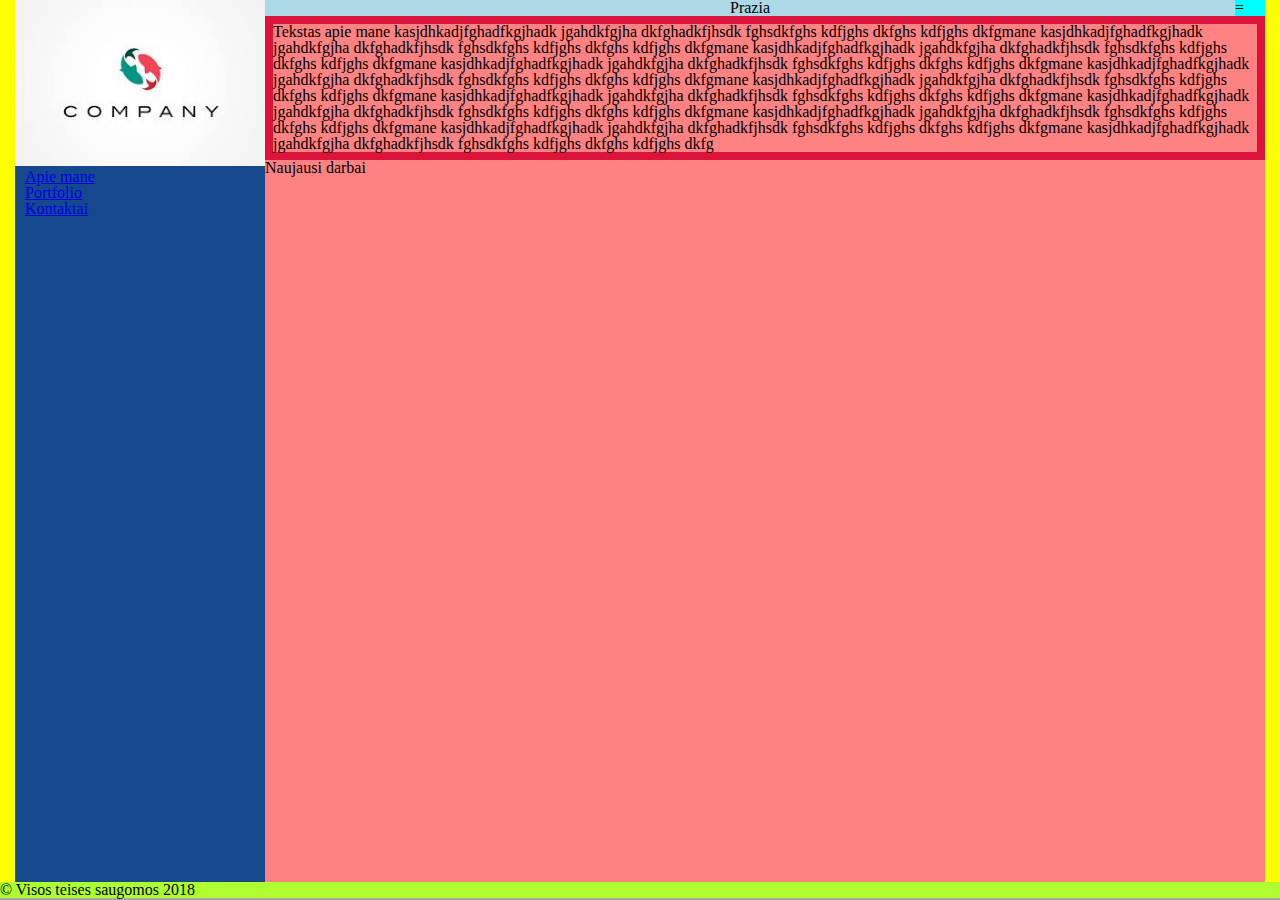
==== index.html @ 79f21406 "first commit" ====
<!DOCTYPE html>
<html>
<head>
    <title>Pirmasis psl</title>
    <meta charset="UTF-8"/>

    <link rel="stylesheet" href="css/reset.css">
    <link rel="stylesheet" href="css/styles.css">
    <link rel="stylesheet" href="css/Layout.css">


</head>
<body>

<div class="main">
    <div class="sidebar">
        <img src="logo.jpg" alt="Logo"/>
        <div class="meniu">
            <ul>
                <li class="elem"><a href="index.html">Apie mane</a></li>
                <li class="elem"><a href="portfolio.html">Portfolio</a></li>
                <li class="elem"><a href="contacts.html">Kontaktai</a></li>
            </ul>
        </div>
    </div>
    <div class="rightSide">
        <header>
            <div class="title">Prazia</div>
            <div class="burger btn">=</div>
        </header>
        <article>
            <p>
                Tekstas apie mane kasjdhkadjfghadfkgjhadk jgahdkfgjha dkfghadkfjhsdk fghsdkfghs kdfjghs dkfghs kdfjghs
                dkfgmane kasjdhkadjfghadfkgjhadk jgahdkfgjha dkfghadkfjhsdk fghsdkfghs kdfjghs dkfghs kdfjghs dkfgmane
                kasjdhkadjfghadfkgjhadk jgahdkfgjha dkfghadkfjhsdk fghsdkfghs kdfjghs dkfghs kdfjghs dkfgmane
                kasjdhkadjfghadfkgjhadk
                jgahdkfgjha dkfghadkfjhsdk fghsdkfghs kdfjghs dkfghs kdfjghs dkfgmane kasjdhkadjfghadfkgjhadk
                jgahdkfgjha
                dkfghadkfjhsdk fghsdkfghs kdfjghs dkfghs kdfjghs dkfgmane kasjdhkadjfghadfkgjhadk jgahdkfgjha
                dkfghadkfjhsdk
                fghsdkfghs kdfjghs dkfghs kdfjghs dkfgmane kasjdhkadjfghadfkgjhadk jgahdkfgjha dkfghadkfjhsdk fghsdkfghs
                kdfjghs dkfghs kdfjghs dkfgmane kasjdhkadjfghadfkgjhadk jgahdkfgjha dkfghadkfjhsdk fghsdkfghs kdfjghs
                dkfghs
                kdfjghs dkfgmane kasjdhkadjfghadfkgjhadk jgahdkfgjha dkfghadkfjhsdk fghsdkfghs kdfjghs dkfghs kdfjghs
                dkfgmane
                kasjdhkadjfghadfkgjhadk jgahdkfgjha dkfghadkfjhsdk fghsdkfghs kdfjghs dkfghs kdfjghs dkfgmane
                kasjdhkadjfghadfkgjhadk
                jgahdkfgjha dkfghadkfjhsdk fghsdkfghs kdfjghs dkfghs kdfjghs dkfg</p>
        </article>
        <div class="latestWork">
            <div class="divider">
                <div>Naujausi darbai</div>
            </div>
            <div class="content">
                <ul>
                    <li class="work"><img src="" alt=""></li>
                    <li class="work"><img src="" alt=""></li>
                    <li class="work"><img src="" alt=""></li>
                </ul>
            </div>
        </div>

    </div>

</div>
<div class="footer">
    &copy; Visos teises saugomos 2018
</div>


</body>
</html>
---- css/styles.css ----
div.rightSide header div.title {
    background: lightblue;
    text-align: center;


}

div.rightSide article p {
    border-style: solid;
    border-width: 8px;
    border-color: crimson;

}

div.rightSide article div{
    position: static;
}


div.rightSide article div div{
 position: relative;
}

div.rightSide article div div div{
 position: absolute;
}

div.sidebar img {width: 100%;}

div.rightSide header div.burger {
    background: aqua;
}

div.footer {
    background: greenyellow;
    /*width: 100%;*/
}

div.main div.sidebar div.meniu ul {
    margin-left: 4%;
}
---- css/Layout.css ----
.sidebar {
    width: 20%;
   /* float: left;*/
    background: #15488c;
    align-self: stretch;
    margin-left: 15px;
    margin-bottom: fill;

}

.rightSide {
   /* float: right;*/
    background: #ff8282;
    width: 80%;
    align-self: stretch;
    height: 100%;
    margin-right: 15px;
}

div.rightSide header div.title {
    width: 97%;
    float: left}

div.rightSide header div.burger {
    width: 3%;

    float: right;
}

div.rightSide article {
    float: right;



 }

 div.main {
     display: flex;
     height: 100%;
     background: yellow;


 }
 body {
     height: 100%;
     background: darkgray}

 html {
     height: 98%;
 }

 div.footer {
     width: 100%;
 }
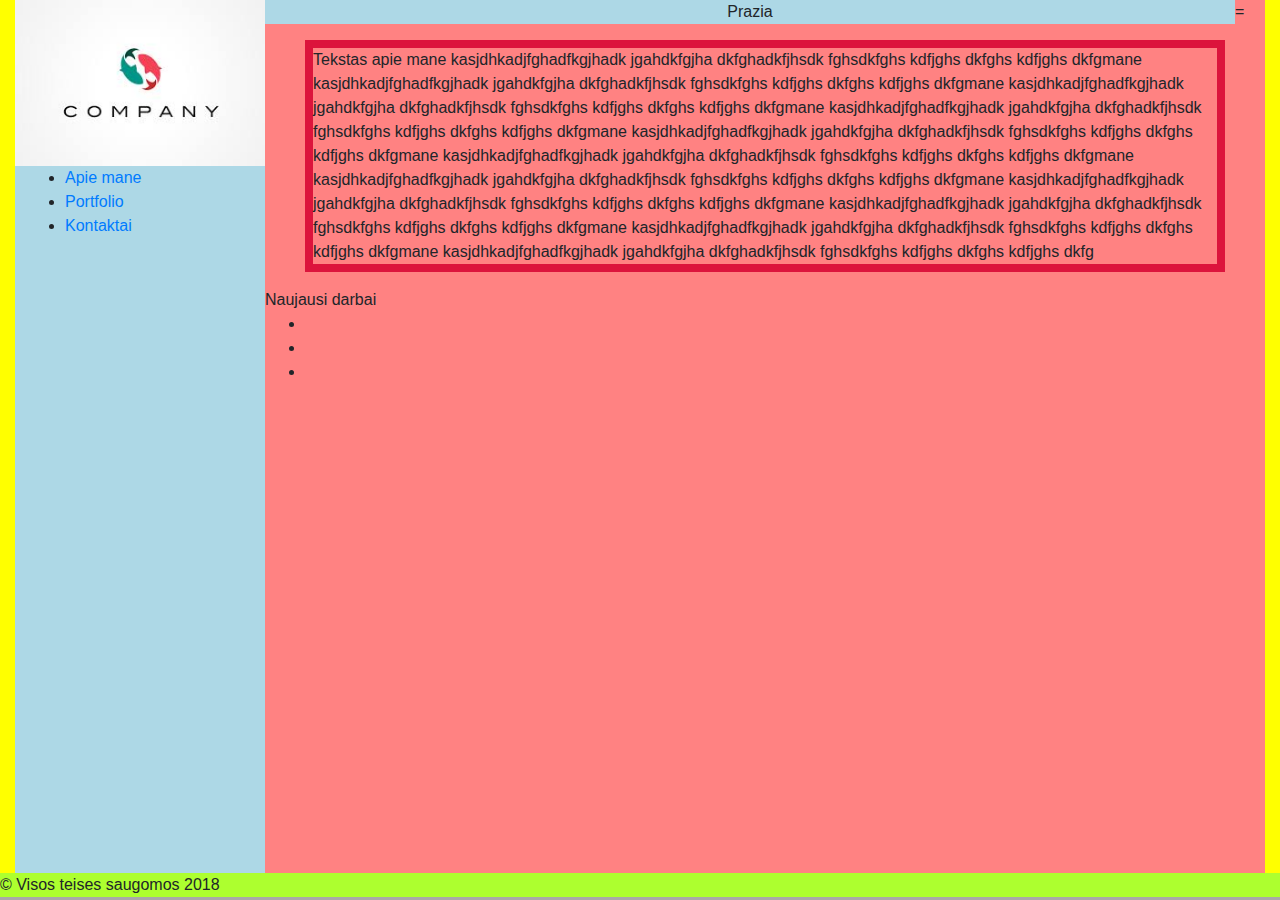
==== commit ea5e15d8: "second" ====
--- a/index.html
+++ b/index.html
@@ -4,9 +4,11 @@
     <title>Pirmasis psl</title>
     <meta charset="UTF-8"/>
 
-    <link rel="stylesheet" href="css/reset.css">
+    <link rel="stylesheet" href="css/bootstrap.css">
     <link rel="stylesheet" href="css/styles.css">
     <link rel="stylesheet" href="css/Layout.css">
+    <link rel="stylesheet" href="css/animacija.css">
+
 
 
 </head>
@@ -19,14 +21,14 @@
             <ul>
                 <li class="elem"><a href="index.html">Apie mane</a></li>
                 <li class="elem"><a href="portfolio.html">Portfolio</a></li>
-                <li class="elem"><a href="contacts.html">Kontaktai</a></li>
+                <li class="elem"><a href="Contacts.html">Kontaktai</a></li>
             </ul>
         </div>
     </div>
     <div class="rightSide">
         <header>
             <div class="title">Prazia</div>
-            <div class="burger btn">=</div>
+            <div class="burgerbtn">=</div>
         </header>
         <article>
             <p>
--- a/css/styles.css
+++ b/css/styles.css
@@ -9,12 +9,14 @@
     border-style: solid;
     border-width: 8px;
     border-color: crimson;
-
+    margin-top: 40px;
+    margin-left: 40px;
+    margin-right: 40px;
 }
 
-div.rightSide article div{
+/*div.rightSide article div{
     position: static;
-}
+}*/
 
 
 div.rightSide article div div{
@@ -38,4 +40,20 @@
 
 div.main div.sidebar div.meniu ul {
     margin-left: 4%;
+}
+
+div.main div.rightSide article form div.kairePuse {
+    float: left;
+    margin-left: 40px;
+    margin-top: 40px;
+    margin-right: 40px;
+}
+
+div.main div.rightSide article form div.desinePuse {
+    float: right;
+}
+
+div.main div.rightSide article iframe {
+
+
 }--- a/css/Layout.css
+++ b/css/Layout.css
@@ -12,7 +12,7 @@
    /* float: right;*/
     background: #ff8282;
     width: 80%;
-    align-self: stretch;
+    /*align-self: stretch;*/
     height: 100%;
     margin-right: 15px;
 }
@@ -21,14 +21,14 @@
     width: 97%;
     float: left}
 
-div.rightSide header div.burger {
+div.rightSide header div.burgerbtn {
     width: 3%;
 
     float: right;
 }
 
 div.rightSide article {
-    float: right;
+    /*float: left;*/
 
 
 
@@ -46,7 +46,7 @@
      background: darkgray}
 
  html {
-     height: 98%;
+     height: 97%;
  }
 
  div.footer {
--- a/css/animacija.css
+++ b/css/animacija.css
@@ -0,0 +1,33 @@
+@keyframes example {
+    from {
+        background-color: yellow;
+    }
+    to {
+        background-color: lightblue;
+    }
+
+    0% {
+        text-emphasis: yellow ;
+    }
+    30% {
+        text-emphasis: black;
+    }
+    100% {
+        text-emphasis: red;
+    }}
+
+    .sidebar
+
+{
+
+        background-color: lightblue
+;
+    animation-name: example
+;
+    animation-duration: 4s
+;
+}
+
+
+
+
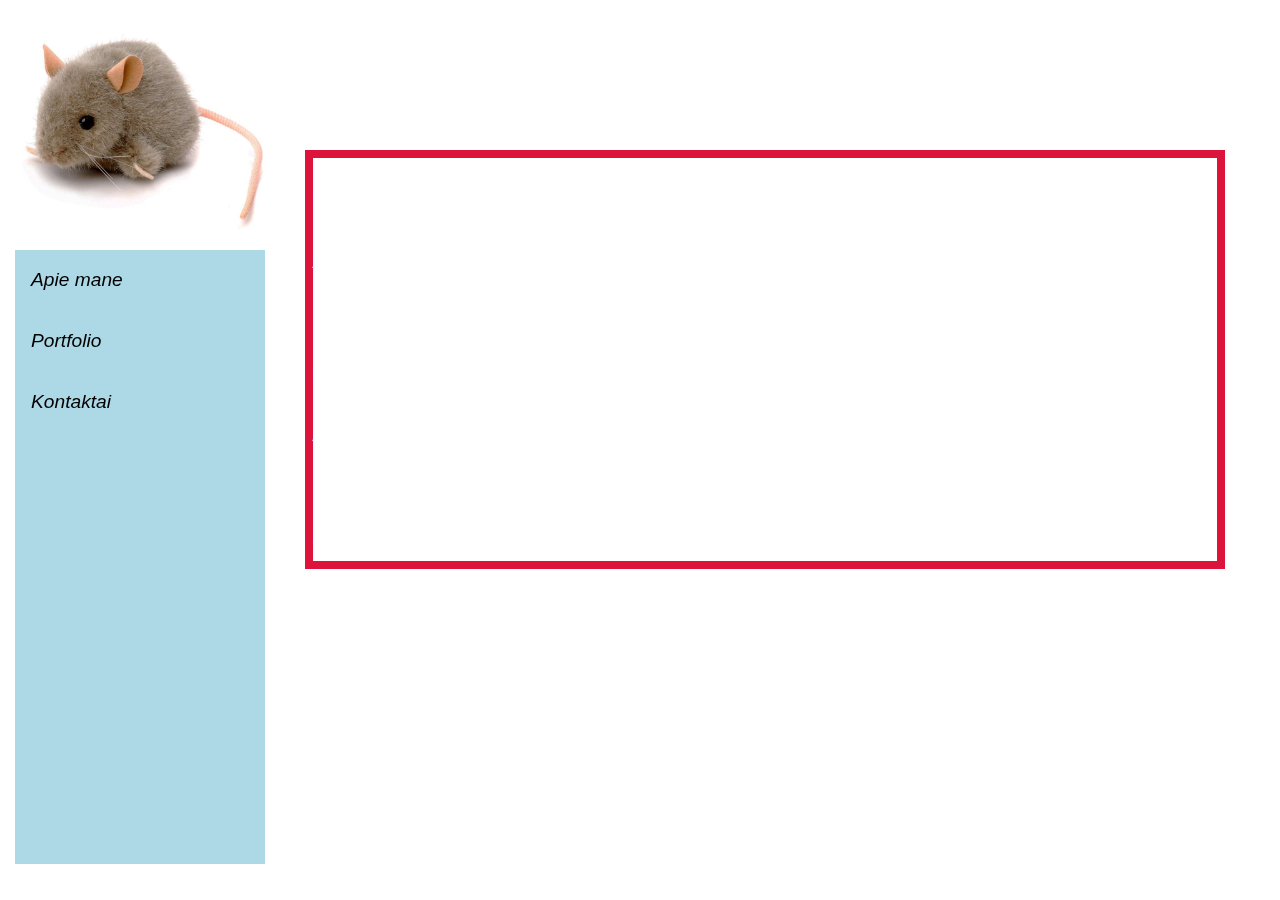
==== commit 52d3e0e5: "atnaujinimas" ====
--- a/index.html
+++ b/index.html
@@ -8,7 +8,7 @@
     <link rel="stylesheet" href="css/styles.css">
     <link rel="stylesheet" href="css/Layout.css">
     <link rel="stylesheet" href="css/animacija.css">
-
+    <link rel="stylesheet" href="https://cdnjs.cloudflare.com/ajax/libs/font-awesome/4.7.0/css/font-awesome.min.css">
 
 
 </head>
@@ -16,8 +16,8 @@
 
 <div class="main">
     <div class="sidebar">
-        <img src="logo.jpg" alt="Logo"/>
-        <div class="meniu">
+        <img src="/pictures/logo.jpeg" alt="Logo"/>
+        <div class="nav" role="navigation">
             <ul>
                 <li class="elem"><a href="index.html">Apie mane</a></li>
                 <li class="elem"><a href="portfolio.html">Portfolio</a></li>
@@ -27,8 +27,8 @@
     </div>
     <div class="rightSide">
         <header>
-            <div class="title">Prazia</div>
-            <div class="burgerbtn">=</div>
+            <div class="title">Pradžia</div>
+            <div class="burgerbtn"><i class="fa fa-bars" aria-hidden="true"></i></div>
         </header>
         <article>
             <p>
--- a/css/styles.css
+++ b/css/styles.css
@@ -1,6 +1,7 @@
 div.rightSide header div.title {
-    background: lightblue;
     text-align: center;
+    font-size: 20pt;
+    height: 50px;
 
 
 }
@@ -14,11 +15,6 @@
     margin-right: 40px;
 }
 
-/*div.rightSide article div{
-    position: static;
-}*/
-
-
 div.rightSide article div div{
  position: relative;
 }
@@ -29,17 +25,23 @@
 
 div.sidebar img {width: 100%;}
 
-div.rightSide header div.burger {
-    background: aqua;
+div.rightSide header div.burgerbtn {
+    font-size: 3vh;
+    text-align: center;
+    border-width: thick;
+    border-style: double;
+
+
+
 }
 
 div.footer {
-    background: greenyellow;
-    /*width: 100%;*/
+
 }
 
 div.main div.sidebar div.meniu ul {
     margin-left: 4%;
+.nav-stacked
 }
 
 div.main div.rightSide article form div.kairePuse {
@@ -50,10 +52,64 @@
 }
 
 div.main div.rightSide article form div.desinePuse {
-    float: right;
+    float: left;
 }
 
-div.main div.rightSide article iframe {
 
 
-}+ul {
+    list-style-type: none;
+    margin: 0;
+    padding: 0;
+    width: 19.6% ;
+
+    position: fixed;
+    height: 100%;
+    overflow: auto;
+}
+
+li a {
+    display: block;
+    color: black;
+    padding: 16px 16px;
+    text-decoration: none;
+}
+
+li a.active {
+    background-color: #4CAF50;
+    color: white;
+}
+
+li a:hover:not(.active) {
+    background-color: #555;
+    color: white;
+}
+
+p {
+    font-style: normal;
+    font-family: Arial;
+    text-indent: 50px;
+    text-align: justify;
+    letter-spacing: 2px;
+}
+
+body {
+
+    min-height: 500px;
+
+    background: url("/pictures/codecode.jpg") no-repeat fixed center;
+
+    background-size: cover;
+
+    color: white;
+    font-style: oblique;
+    font-size: larger;
+}
+
+img#lempa {
+    height: 200px;
+    width: 200px;
+
+
+}
+
--- a/css/Layout.css
+++ b/css/Layout.css
@@ -1,7 +1,7 @@
 .sidebar {
     width: 20%;
    /* float: left;*/
-    background: #15488c;
+   /* background: #15488c;*/
     align-self: stretch;
     margin-left: 15px;
     margin-bottom: fill;
@@ -10,7 +10,7 @@
 
 .rightSide {
    /* float: right;*/
-    background: #ff8282;
+    /*background: #ff8282;*/
     width: 80%;
     /*align-self: stretch;*/
     height: 100%;
@@ -18,17 +18,20 @@
 }
 
 div.rightSide header div.title {
+    height: 50px;
     width: 97%;
     float: left}
 
 div.rightSide header div.burgerbtn {
+    height: 50px;
     width: 3%;
 
     float: right;
 }
 
 div.rightSide article {
-    /*float: left;*/
+    margin-top: 150px;
+
 
 
 
@@ -37,16 +40,16 @@
  div.main {
      display: flex;
      height: 100%;
-     background: yellow;
+    /* background: yellow;*/
 
 
  }
  body {
-     height: 100%;
-     background: darkgray}
+     height: 100%;}
+
 
  html {
-     height: 97%;
+     height: 96%;
  }
 
  div.footer {
--- a/css/animacija.css
+++ b/css/animacija.css
@@ -5,29 +5,83 @@
     to {
         background-color: lightblue;
     }
+}
+
+@keyframes foooter {
+    5% {
+        background-color: yellow;
+    }
+    10% {
+        background-color: lightblue;
+    }
+
+    20% {
+        background-color: yellow;
+    }
+
+    30% {
+        background-color: lightblue;
+    }
+
+    40% {
+        background-color: yellow;
+    }
+
+    50% {
+        background-color: lightblue;
+    }
+
+    100% {
+        background-color: yellow;
+    }
+
+}
+
+@keyframes burgger {
 
     0% {
-        text-emphasis: yellow ;
+        background-color: yellow;
     }
     30% {
-        text-emphasis: black;
+        background-color: black;
     }
     100% {
-        text-emphasis: red;
-    }}
+        background-color: red;
+    }
+}
 
-    .sidebar
+.sidebar {
 
-{
+    background-color: lightblue;
+    animation-name: example;
+    animation-duration: 3s;
+}
 
-        background-color: lightblue
+.title {
+
+    /*background-color: lightblue;*/
+    animation-name: example;
+    animation-duration: 3s;
+}
+
+.burgerbtn {
+
+    /*background-color: red;;*/
+    animation-name: burgger;
+    animation-duration: 3s;
+}
+
+.footer {
+
+
+
+    /*background-color: red
+;*/
+
+    animation-name: foooter
 ;
-    animation-name: example
-;
-    animation-duration: 4s
+    animation-duration: 3s
 ;
 }
 
 
-
-
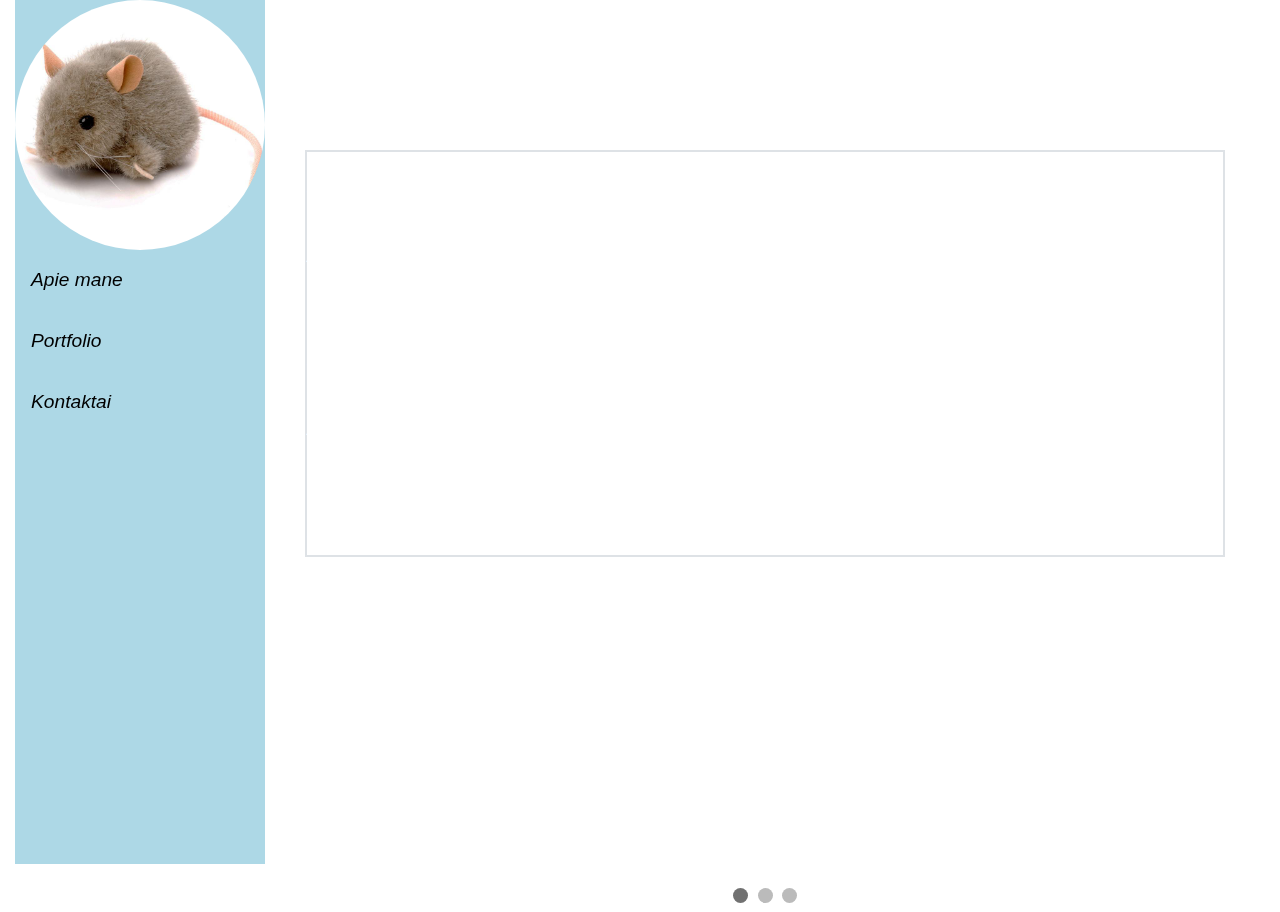
==== commit 7b5f62a0: "pakeitimai" ====
--- a/index.html
+++ b/index.html
@@ -11,12 +11,13 @@
     <link rel="stylesheet" href="https://cdnjs.cloudflare.com/ajax/libs/font-awesome/4.7.0/css/font-awesome.min.css">
 
 
+
 </head>
 <body>
 
 <div class="main">
     <div class="sidebar">
-        <img src="/pictures/logo.jpeg" alt="Logo"/>
+        <img class="logo" src="/pictures/logo.jpeg" alt="Logo"/>
         <div class="nav" role="navigation">
             <ul>
                 <li class="elem"><a href="index.html">Apie mane</a></li>
@@ -28,7 +29,7 @@
     <div class="rightSide">
         <header>
             <div class="title">Pradžia</div>
-            <div class="burgerbtn"><i class="fa fa-bars" aria-hidden="true"></i></div>
+            <div class="burgerbtn"><i class="fa fa-bars" aria-hidden="true" onclick="toggleSideBar()"></i></div>
         </header>
         <article>
             <p>
@@ -51,15 +52,50 @@
         </article>
         <div class="latestWork">
             <div class="divider">
-                <div>Naujausi darbai</div>
+                <div>
+
+                    <div class="slideshow-containerrr paveikslelioDydis">
+
+                        <!-- Full-width images with number and caption text -->
+                        <div class="mySlides fade">
+                            <div class="numbertext">1 / 3</div>
+                            <img src="/pictures/Csharp01.jpg" style="width:100%">
+                            <div class="text">Caption Text</div>
+                        </div>
+
+                        <div class="mySlides fade">
+                            <div class="numbertext">2 / 3</div>
+                            <img src="/pictures/Csharp02.jpg" style="width:100%">
+                            <div class="text">Caption Two</div>
+                        </div>
+
+                        <div class="mySlides fade">
+                            <div class="numbertext">3 / 3</div>
+                            <img src="/pictures/Csharp03.jpg" style="width:100%">
+                            <div class="text">Caption Three</div>
+                        </div>
+
+                        <!-- Next and previous buttons -->
+                        <a class="prev" onclick="plusSlides(-1)">&#10094;</a>
+                        <a class="next" onclick="plusSlides(1)">&#10095;</a>
+                    </div>
+                    <br>
+
+                    <!-- The dots/circles -->
+                    <div style="text-align:center">
+                        <span class="dot" onclick="currentSlide(1)"></span>
+                        <span class="dot" onclick="currentSlide(2)"></span>
+                        <span class="dot" onclick="currentSlide(3)"></span>
+                    </div>
+
+
+
+
+
+
+                </div>
             </div>
-            <div class="content">
-                <ul>
-                    <li class="work"><img src="" alt=""></li>
-                    <li class="work"><img src="" alt=""></li>
-                    <li class="work"><img src="" alt=""></li>
-                </ul>
-            </div>
+
         </div>
 
     </div>
@@ -70,5 +106,8 @@
 </div>
 
 
+<script src="js/slide.js"></script>
+<script src="https://ajax.googleapis.com/ajax/libs/jquery/3.3.1/jquery.min.js"></script>
+<script src="js/jQuerry_lempute.js"></script>
 </body>
 </html>--- a/css/styles.css
+++ b/css/styles.css
@@ -8,20 +8,13 @@
 
 div.rightSide article p {
     border-style: solid;
-    border-width: 8px;
-    border-color: crimson;
+    border-width: 2px;
+    border-color: #dee2e6;
     margin-top: 40px;
     margin-left: 40px;
     margin-right: 40px;
 }
 
-div.rightSide article div div{
- position: relative;
-}
-
-div.rightSide article div div div{
- position: absolute;
-}
 
 div.sidebar img {width: 100%;}
 
@@ -30,12 +23,12 @@
     text-align: center;
     border-width: thick;
     border-style: double;
-
-
-
-}
-
-div.footer {
+}
+
+.footeris {
+    width: 100%;
+    bottom: 0;
+    clear: both;
 
 }
 
@@ -96,14 +89,14 @@
 body {
 
     min-height: 500px;
-
     background: url("/pictures/codecode.jpg") no-repeat fixed center;
-
     background-size: cover;
-
     color: white;
     font-style: oblique;
     font-size: larger;
+
+
+
 }
 
 img#lempa {
@@ -113,3 +106,165 @@
 
 }
 
+.grid-container {
+    display: grid;
+    grid-template-columns: 1fr 1fr 1fr;
+    grid-template-rows: 1fr 1fr 1fr;
+
+}
+
+.grid-item {
+    width: 350px;
+    height: 350px;
+    border: 1px dotted lightgray;
+}
+
+.centravimas {
+    align-items: center;
+    justify-content: center;
+    display: flex;
+}
+
+.logo{
+    border-radius: 50%;
+}
+
+
+.container {
+    position: relative;
+    width: 100%;
+}
+
+.image {
+    display: block;
+    width: 100%;
+    height: auto;
+}
+
+.overlay {
+    position: absolute;
+    top: 0;
+    bottom: 0;
+    left: 0;
+    right: 0;
+    height: 100%;
+    width: 100%;
+    opacity: 0;
+    transition: .5s ease;
+    background-color: #008CBA;
+}
+
+.container:hover .overlay {
+    opacity: 1;
+}
+
+.text {
+    color: white;
+    font-size: 20px;
+    position: absolute;
+    top: 50%;
+    left: 50%;
+    -webkit-transform: translate(-50%, -50%);
+    -ms-transform: translate(-50%, -50%);
+    transform: translate(-50%, -50%);
+    text-align: center;
+}
+
+* {box-sizing:border-box}
+
+/* Slideshow container */
+.slideshow-container {
+    max-width: 1000px;
+    position: relative;
+    margin: auto;
+}
+
+/* Hide the images by default */
+.mySlides {
+    display: none;
+}
+
+/* Next & previous buttons */
+.prev, .next {
+    cursor: pointer;
+    position: absolute;
+    top: 50%;
+    width: auto;
+    margin-top: -22px;
+    padding: 16px;
+    color: white;
+    font-weight: bold;
+    font-size: 18px;
+    transition: 0.6s ease;
+    border-radius: 0 3px 3px 0;
+}
+
+/* Position the "next button" to the right */
+.next {
+    right: 0;
+    border-radius: 3px 0 0 3px;
+}
+
+/* On hover, add a black background color with a little bit see-through */
+.prev:hover, .next:hover {
+    background-color: rgba(0,0,0,0.8);
+}
+
+/* Caption text */
+.text {
+    color: #f2f2f2;
+    font-size: 15px;
+    padding: 8px 12px;
+    position: absolute;
+    bottom: 8px;
+    width: 100%;
+    text-align: center;
+}
+
+/* Number text (1/3 etc) */
+.numbertext {
+    color: #f2f2f2;
+    font-size: 12px;
+    padding: 8px 12px;
+    position: absolute;
+    top: 0;
+}
+
+/* The dots/bullets/indicators */
+.dot {
+    cursor: pointer;
+    height: 15px;
+    width: 15px;
+    margin: 0 2px;
+    background-color: #bbb;
+    border-radius: 50%;
+    display: inline-block;
+    transition: background-color 0.6s ease;
+}
+
+.active, .dot:hover {
+    background-color: #717171;
+}
+
+/* Fading animation */
+.fade {
+    -webkit-animation-name: fade;
+    -webkit-animation-duration: 1.5s;
+    animation-name: fade;
+    animation-duration: 1.5s;
+}
+
+@-webkit-keyframes fade {
+    from {opacity: .4}
+    to {opacity: 1}
+}
+
+@keyframes fade {
+    from {opacity: .4}
+    to {opacity: 1}
+}
+
+.paveikslelioDydis {
+    height: 50%;
+    width: 50%;
+}--- a/css/animacija.css
+++ b/css/animacija.css
@@ -50,6 +50,12 @@
     }
 }
 
+@keyframes mirga {
+    0% {color: red}
+    50% {color: white}
+    100% {color: red}
+}
+
 .sidebar {
 
     background-color: lightblue;
@@ -74,14 +80,36 @@
 .footer {
 
 
-
-    /*background-color: red
-;*/
-
     animation-name: foooter
 ;
     animation-duration: 3s
 ;
 }
 
+.mirgantisText {
+    animation-name: mirga;
+    animation-duration: 1s;
+    animation-iteration-count: infinite;
+}
 
+
+.shake:hover {
+    /* Start the shake animation and make the animation last for 0.5 seconds */
+    animation: shake 0.5s;
+    /* When the animation is finished, start again */
+    animation-iteration-count: infinite;
+}
+
+@keyframes shake {
+    0% { transform: translate(1px, 1px) rotate(0deg); }
+    10% { transform: translate(-1px, -2px) rotate(-1deg); }
+    20% { transform: translate(-3px, 0px) rotate(1deg); }
+    30% { transform: translate(3px, 2px) rotate(0deg); }
+    40% { transform: translate(1px, -1px) rotate(1deg); }
+    50% { transform: translate(-1px, 2px) rotate(-1deg); }
+    60% { transform: translate(-3px, 1px) rotate(0deg); }
+    70% { transform: translate(3px, 1px) rotate(-1deg); }
+    80% { transform: translate(-1px, -1px) rotate(1deg); }
+    90% { transform: translate(1px, 2px) rotate(0deg); }
+    100% { transform: translate(1px, -2px) rotate(-1deg); }
+}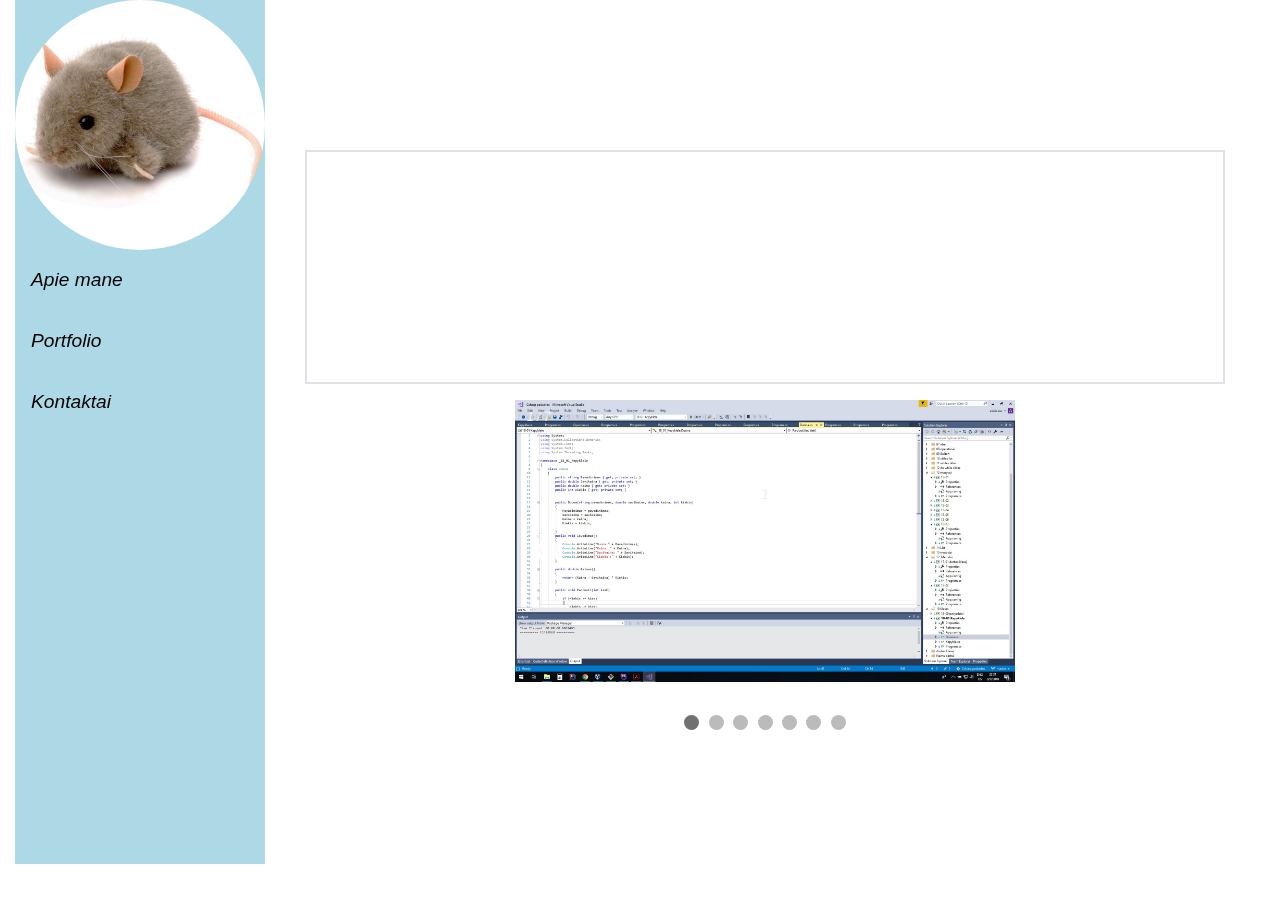
==== commit 632100bc: "atnaujinimas" ====
--- a/index.html
+++ b/index.html
@@ -32,60 +32,75 @@
             <div class="burgerbtn"><i class="fa fa-bars" aria-hidden="true" onclick="toggleSideBar()"></i></div>
         </header>
         <article>
-            <p>
-                Tekstas apie mane kasjdhkadjfghadfkgjhadk jgahdkfgjha dkfghadkfjhsdk fghsdkfghs kdfjghs dkfghs kdfjghs
-                dkfgmane kasjdhkadjfghadfkgjhadk jgahdkfgjha dkfghadkfjhsdk fghsdkfghs kdfjghs dkfghs kdfjghs dkfgmane
-                kasjdhkadjfghadfkgjhadk jgahdkfgjha dkfghadkfjhsdk fghsdkfghs kdfjghs dkfghs kdfjghs dkfgmane
-                kasjdhkadjfghadfkgjhadk
-                jgahdkfgjha dkfghadkfjhsdk fghsdkfghs kdfjghs dkfghs kdfjghs dkfgmane kasjdhkadjfghadfkgjhadk
-                jgahdkfgjha
-                dkfghadkfjhsdk fghsdkfghs kdfjghs dkfghs kdfjghs dkfgmane kasjdhkadjfghadfkgjhadk jgahdkfgjha
-                dkfghadkfjhsdk
-                fghsdkfghs kdfjghs dkfghs kdfjghs dkfgmane kasjdhkadjfghadfkgjhadk jgahdkfgjha dkfghadkfjhsdk fghsdkfghs
-                kdfjghs dkfghs kdfjghs dkfgmane kasjdhkadjfghadfkgjhadk jgahdkfgjha dkfghadkfjhsdk fghsdkfghs kdfjghs
-                dkfghs
-                kdfjghs dkfgmane kasjdhkadjfghadfkgjhadk jgahdkfgjha dkfghadkfjhsdk fghsdkfghs kdfjghs dkfghs kdfjghs
-                dkfgmane
-                kasjdhkadjfghadfkgjhadk jgahdkfgjha dkfghadkfjhsdk fghsdkfghs kdfjghs dkfghs kdfjghs dkfgmane
-                kasjdhkadjfghadfkgjhadk
-                jgahdkfgjha dkfghadkfjhsdk fghsdkfghs kdfjghs dkfghs kdfjghs dkfg</p>
+            <p>Esu VDU fizikos absolventas. Turiu įvairios darbinės patirties: nuo darbo kompiuteriu iki elektros mechanikos ir montavimo darbų. Pastaruoju metu įgijau bazinių programavimo žinių: Java, Javascript, HTML, MySQL, ir C#. Naudodamas Java, MySQL, programavimo kalbas sukūriau keletą smulkių aplikacijų. Domiuosi najausiosmis technologijomis - ypač "hardware" puse. Šiuo metu ieškau būdų kaip pagilinti savo įgytas žinias ir atlikti praktiką.
+
+             Savo naujai įgytas žinias ir sukauptą asmeninę patirtį norėčiau panaudoti su tuo susijusiame darbe. Turiu puikias anglų žinias, todėl bendraujant ir ieškant naujos informacijos nekiltų bėdų. Esu pozityvus, atsakingas ir mėgstu mokytis.
+                </p>
         </article>
         <div class="latestWork">
             <div class="divider">
                 <div>
 
-                    <div class="slideshow-containerrr paveikslelioDydis">
+                    <div class="slideshow-kontainer paveikslelioDydis">
 
                         <!-- Full-width images with number and caption text -->
                         <div class="mySlides fade">
-                            <div class="numbertext">1 / 3</div>
+                            <div class="numbertext">1 / 7</div>
                             <img src="/pictures/Csharp01.jpg" style="width:100%">
-                            <div class="text">Caption Text</div>
+                            <div class="text">1</div>
                         </div>
 
                         <div class="mySlides fade">
-                            <div class="numbertext">2 / 3</div>
+                            <div class="numbertext">2 / 7</div>
                             <img src="/pictures/Csharp02.jpg" style="width:100%">
-                            <div class="text">Caption Two</div>
+                            <div class="text">2</div>
                         </div>
 
                         <div class="mySlides fade">
-                            <div class="numbertext">3 / 3</div>
+                            <div class="numbertext">3 / 7</div>
                             <img src="/pictures/Csharp03.jpg" style="width:100%">
-                            <div class="text">Caption Three</div>
+                            <div class="text">3</div>
                         </div>
 
-                        <!-- Next and previous buttons -->
+                        <div class="mySlides fade">
+                            <div class="numbertext">4 / 7</div>
+                            <img src="/pictures/postman04.jpg" style="width:100%">
+                            <div class="text">4</div>
+                        </div>
+
+                        <div class="mySlides fade">
+                            <div class="numbertext">5 / 7</div>
+                            <img src="/pictures/JavaFX05.jpg" style="width:100%">
+                            <div class="text">5</div>
+                        </div>
+
+                        <div class="mySlides fade">
+                            <div class="numbertext">6 / 7</div>
+                            <img src="/pictures/JavaRest06.jpg" style="width:100%">
+                            <div class="text">6</div>
+                        </div>
+
+                        <div class="mySlides fade">
+                            <div class="numbertext">7 / 7</div>
+                            <img src="/pictures/sqlserver07.jpg" style="width:100%">
+                            <div class="text">7</div>
+                        </div>
+
+
                         <a class="prev" onclick="plusSlides(-1)">&#10094;</a>
                         <a class="next" onclick="plusSlides(1)">&#10095;</a>
                     </div>
                     <br>
 
-                    <!-- The dots/circles -->
+
                     <div style="text-align:center">
                         <span class="dot" onclick="currentSlide(1)"></span>
                         <span class="dot" onclick="currentSlide(2)"></span>
                         <span class="dot" onclick="currentSlide(3)"></span>
+                        <span class="dot" onclick="currentSlide(4)"></span>
+                        <span class="dot" onclick="currentSlide(5)"></span>
+                        <span class="dot" onclick="currentSlide(6)"></span>
+                        <span class="dot" onclick="currentSlide(7)"></span>
                     </div>
 
 
--- a/css/styles.css
+++ b/css/styles.css
@@ -7,9 +7,7 @@
 }
 
 div.rightSide article p {
-    border-style: solid;
-    border-width: 2px;
-    border-color: #dee2e6;
+    border: 2px solid #dee2e6;
     margin-top: 40px;
     margin-left: 40px;
     margin-right: 40px;
@@ -21,8 +19,7 @@
 div.rightSide header div.burgerbtn {
     font-size: 3vh;
     text-align: center;
-    border-width: thick;
-    border-style: double;
+    border: thick double;
 }
 
 .footeris {
@@ -80,7 +77,7 @@
 
 p {
     font-style: normal;
-    font-family: Arial;
+    font-family: "Times New Roman";
     text-indent: 50px;
     text-align: justify;
     letter-spacing: 2px;
@@ -172,19 +169,19 @@
 
 * {box-sizing:border-box}
 
-/* Slideshow container */
-.slideshow-container {
+
+.slideshow-kontainer {
     max-width: 1000px;
     position: relative;
     margin: auto;
 }
 
-/* Hide the images by default */
+
 .mySlides {
     display: none;
 }
 
-/* Next & previous buttons */
+
 .prev, .next {
     cursor: pointer;
     position: absolute;
@@ -199,18 +196,18 @@
     border-radius: 0 3px 3px 0;
 }
 
-/* Position the "next button" to the right */
+
 .next {
     right: 0;
     border-radius: 3px 0 0 3px;
 }
 
-/* On hover, add a black background color with a little bit see-through */
+
 .prev:hover, .next:hover {
     background-color: rgba(0,0,0,0.8);
 }
 
-/* Caption text */
+
 .text {
     color: #f2f2f2;
     font-size: 15px;
@@ -221,7 +218,7 @@
     text-align: center;
 }
 
-/* Number text (1/3 etc) */
+
 .numbertext {
     color: #f2f2f2;
     font-size: 12px;
@@ -230,7 +227,7 @@
     top: 0;
 }
 
-/* The dots/bullets/indicators */
+
 .dot {
     cursor: pointer;
     height: 15px;
@@ -246,12 +243,12 @@
     background-color: #717171;
 }
 
-/* Fading animation */
+
 .fade {
     -webkit-animation-name: fade;
     -webkit-animation-duration: 1.5s;
     animation-name: fade;
-    animation-duration: 1.5s;
+    animation-duration: 1s;
 }
 
 @-webkit-keyframes fade {
@@ -267,4 +264,16 @@
 .paveikslelioDydis {
     height: 50%;
     width: 50%;
+}
+
+.text-block {
+    position: absolute;
+    bottom: 60px;
+    right: 20px;
+    opacity: .7;
+    background-color: black ;
+    color: white;
+    padding-left: 20px;
+    padding-right: 20px;
+    border: none;
 }